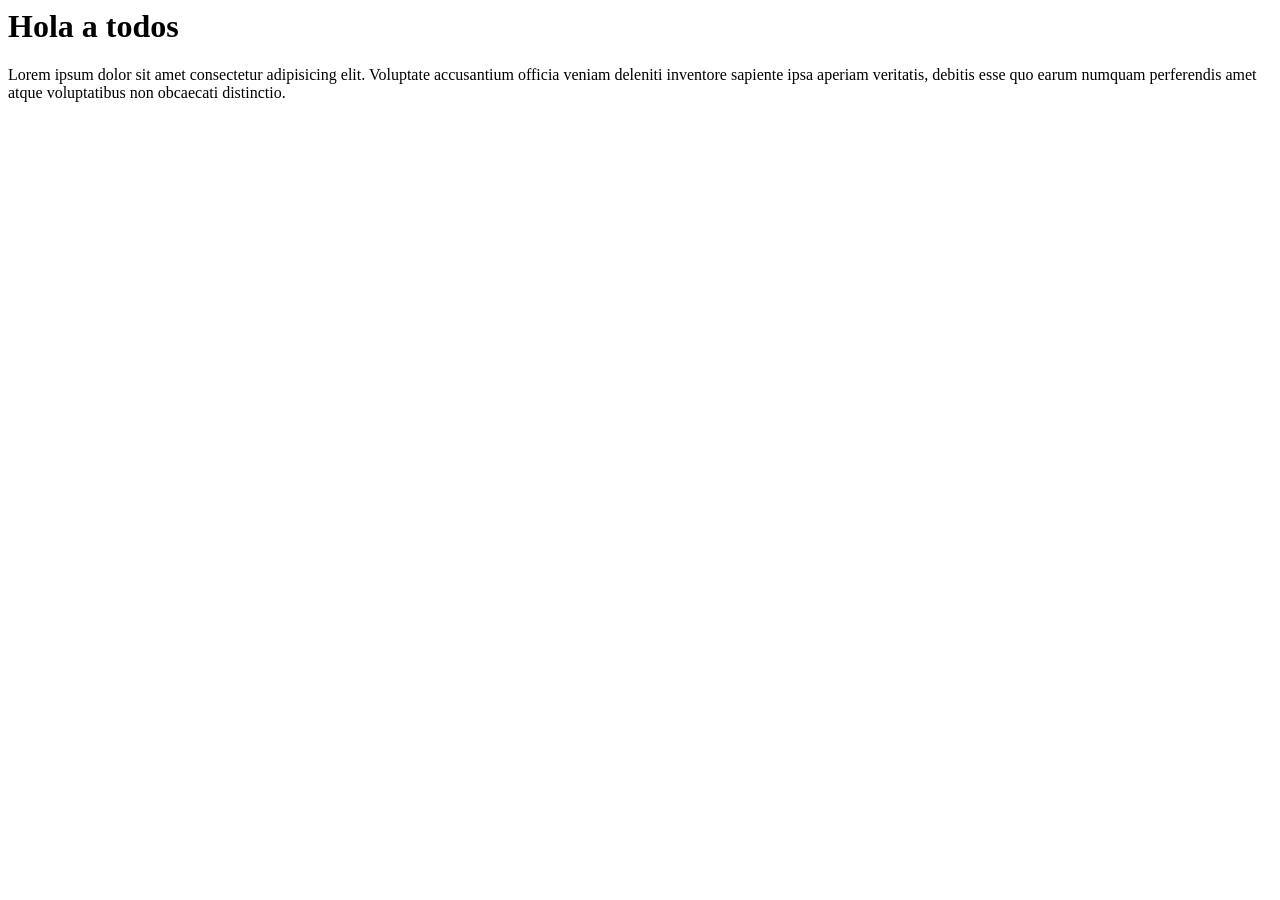
==== index.html @ 2ddd1d0d "agrego primer archivo html" ====
<html>
    <head>
        <title>Mi web</title>
    </head>
    <body>
        <h1>Hola a todos</h1>
        <p>Lorem ipsum dolor sit amet consectetur adipisicing elit. Voluptate accusantium officia veniam deleniti inventore sapiente ipsa aperiam veritatis, debitis esse quo earum numquam perferendis amet atque voluptatibus non obcaecati distinctio.</p>
    </body>
</html>
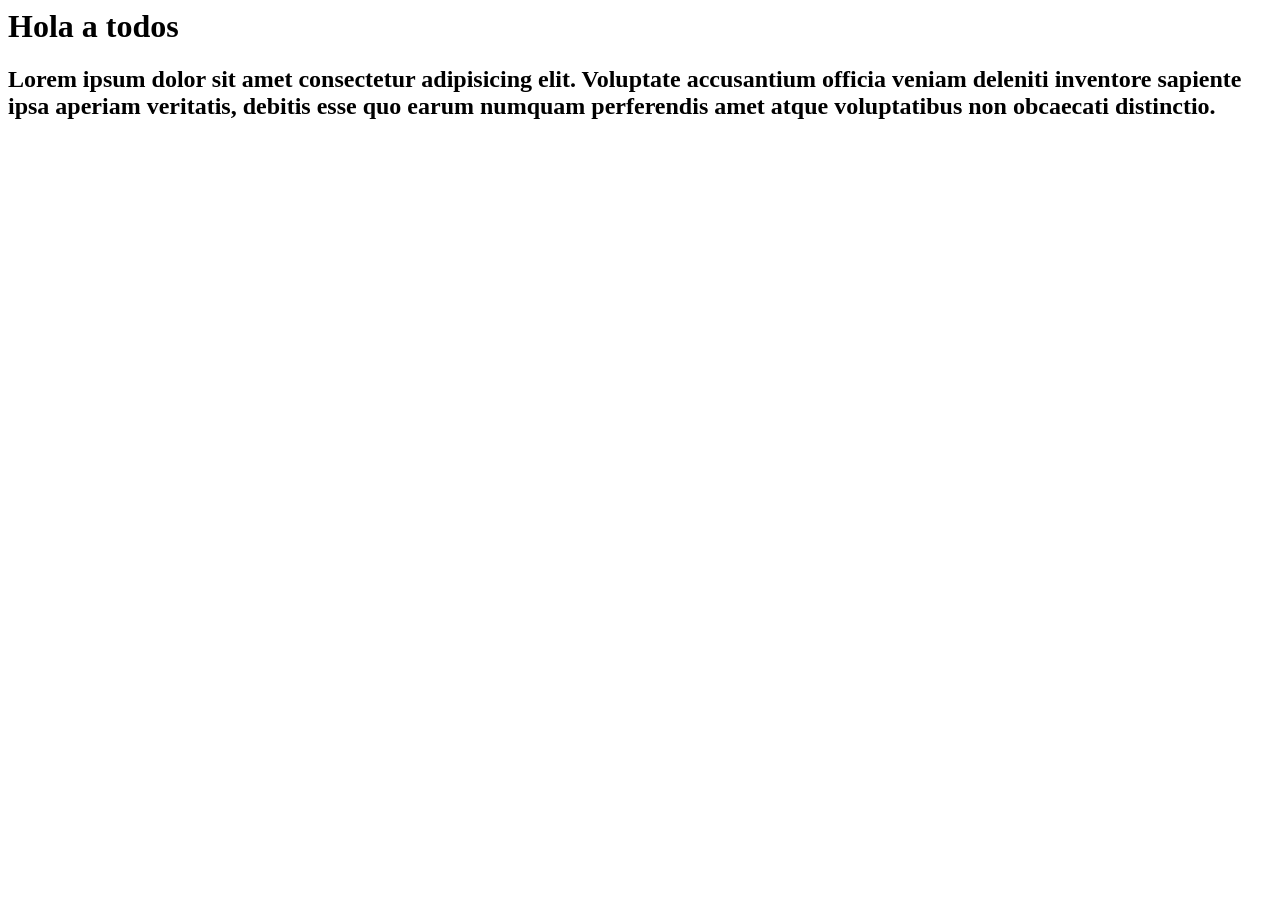
==== commit fa0d4ae6: "cambios en etiquetas html" ====
--- a/index.html
+++ b/index.html
@@ -4,6 +4,6 @@
     </head>
     <body>
         <h1>Hola a todos</h1>
-        <p>Lorem ipsum dolor sit amet consectetur adipisicing elit. Voluptate accusantium officia veniam deleniti inventore sapiente ipsa aperiam veritatis, debitis esse quo earum numquam perferendis amet atque voluptatibus non obcaecati distinctio.</p>
+        <h2>Lorem ipsum dolor sit amet consectetur adipisicing elit. Voluptate accusantium officia veniam deleniti inventore sapiente ipsa aperiam veritatis, debitis esse quo earum numquam perferendis amet atque voluptatibus non obcaecati distinctio.</h2>
     </body>
 </html>
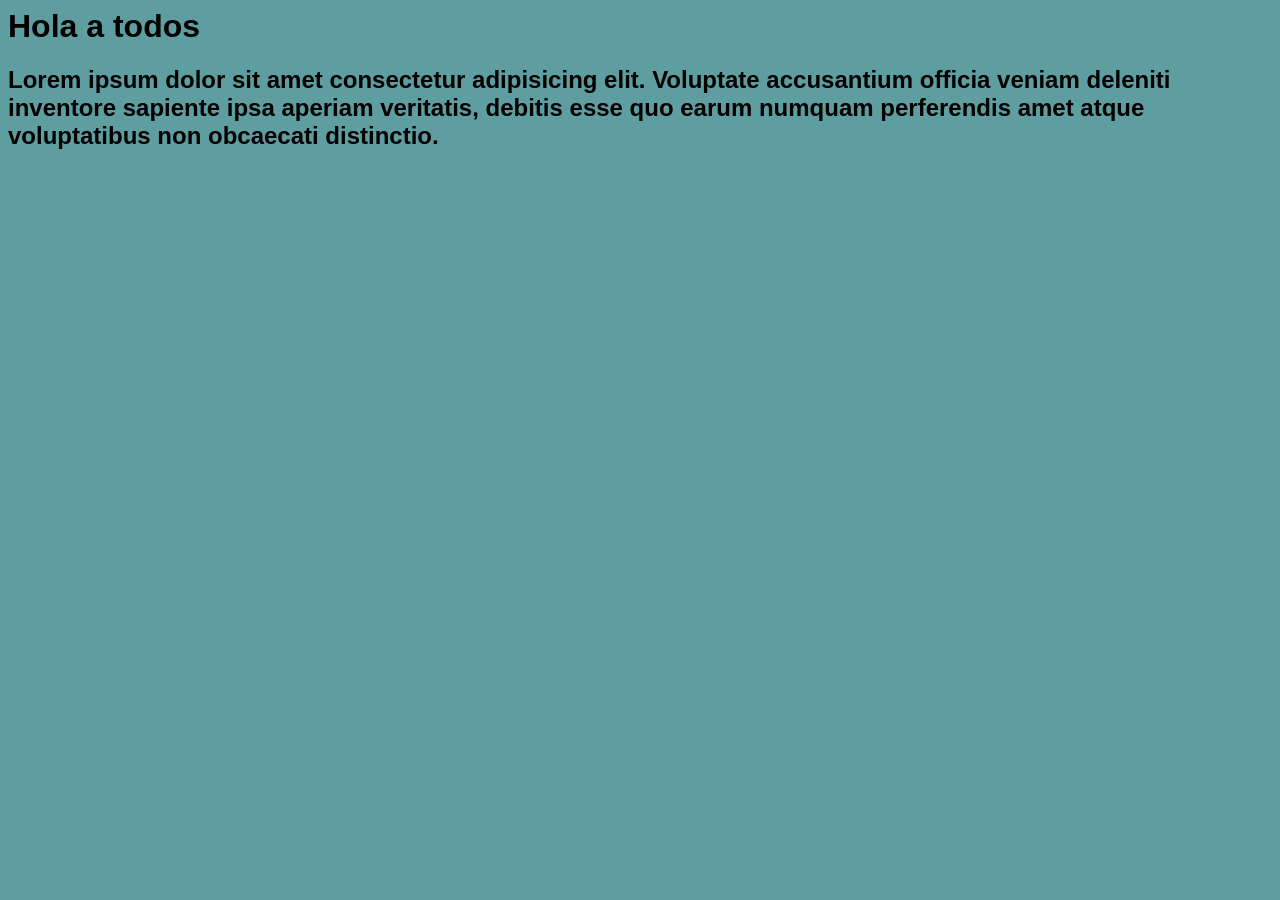
==== commit d27df70c: "probando estilo" ====
--- a/index.html
+++ b/index.html
@@ -1,6 +1,7 @@
 <html>
     <head>
         <title>Mi web</title>
+        <link href="style.css" rel="stylesheet">
     </head>
     <body>
         <h1>Hola a todos</h1>
--- a/style.css
+++ b/style.css
@@ -0,0 +1,4 @@
+body{
+    background-color: cadetblue;
+    font-family: Verdana, Geneva, Tahoma, sans-serif;
+}
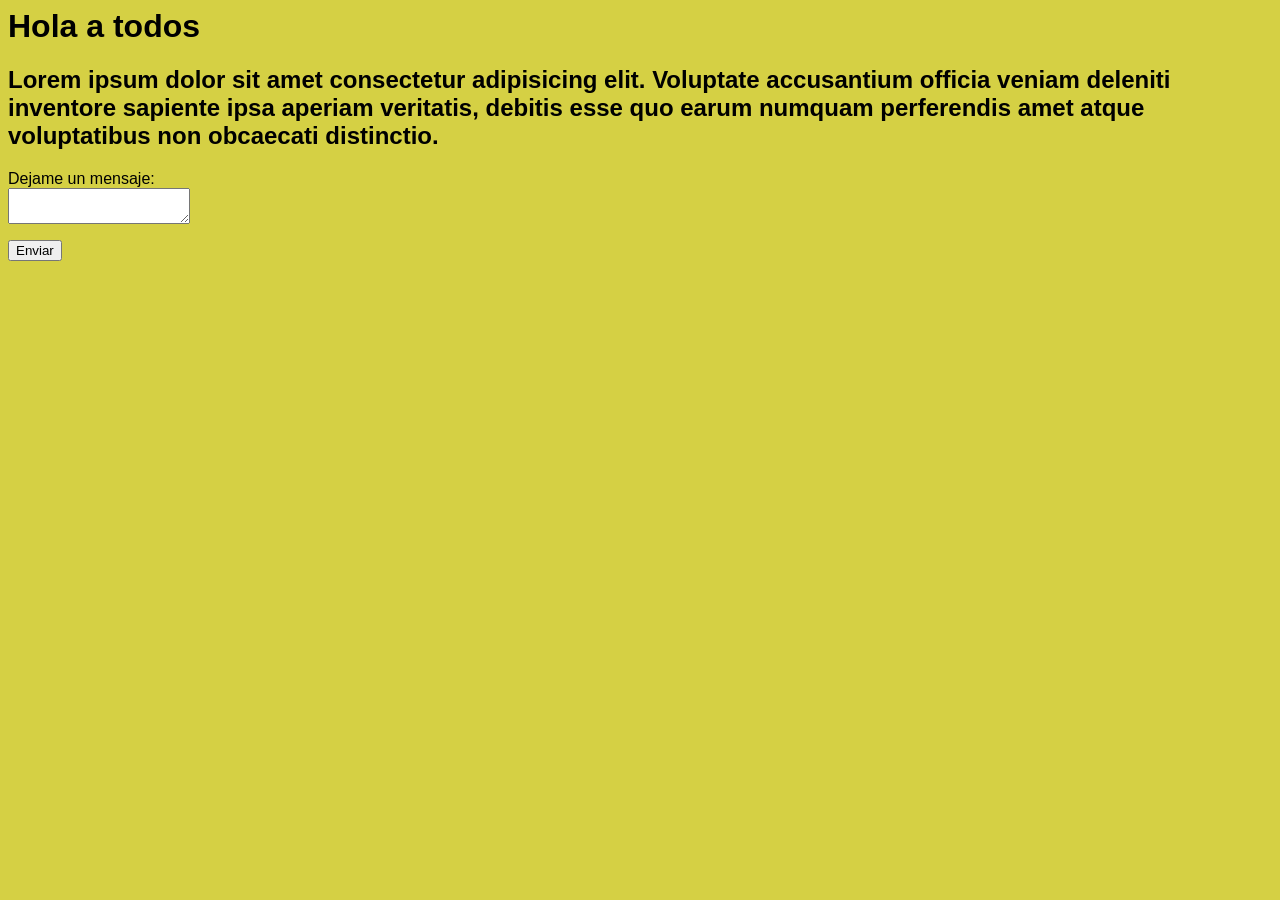
==== commit f67e287a: "agrego contacto" ====
--- a/index.html
+++ b/index.html
@@ -6,5 +6,11 @@
     <body>
         <h1>Hola a todos</h1>
         <h2>Lorem ipsum dolor sit amet consectetur adipisicing elit. Voluptate accusantium officia veniam deleniti inventore sapiente ipsa aperiam veritatis, debitis esse quo earum numquam perferendis amet atque voluptatibus non obcaecati distinctio.</h2>
+        <p>
+            Dejame un mensaje:
+            <br>
+            <textarea></textarea>
+            <p><button>Enviar</button></p>
+        </p>
     </body>
 </html>
--- a/style.css
+++ b/style.css
@@ -1,4 +1,4 @@
 body{
-    background-color: cadetblue;
+    background-color: rgb(213, 208, 68);
     font-family: Verdana, Geneva, Tahoma, sans-serif;
 }
